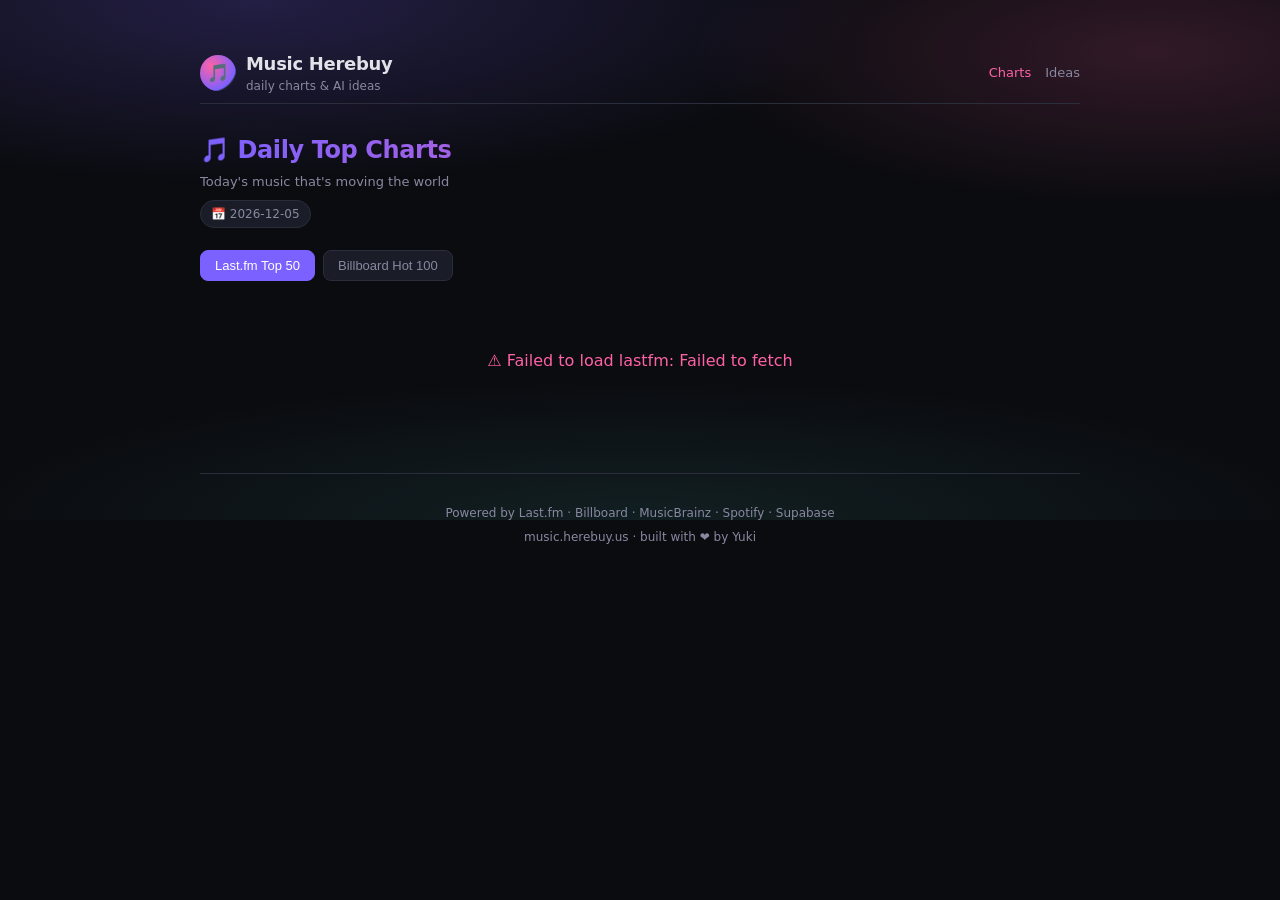
==== index.html @ c77b3f7d "feat: static site — daily charts + AI music ideas (3 pages, dark theme, responsive) - index.html: La" ====
<!DOCTYPE html>
<html lang="en">
<head>
<meta charset="utf-8">
<meta name="viewport" content="width=device-width, initial-scale=1">
<title>Music Herebuy · Daily Top Charts</title>
<meta name="description" content="Daily top music charts from Last.fm and Billboard, powered by Supabase">
<meta name="page" content="home">
<link rel="stylesheet" href="app.css">
<script src="config.js"></script>
<script src="app.js"></script>
</head>
<body>
<div class="container">
  <header>
    <div class="brand">
      <div class="logo">🎵</div>
      <div>
        <div class="name">Music Herebuy</div>
        <div class="tag">daily charts &amp; AI ideas</div>
      </div>
    </div>
    <div class="nav">
      <a href="index.html" class="active">Charts</a>
      <a href="ideas.html">Ideas</a>
    </div>
  </header>
  <div id="content"></div>
</div>
</body>
</html>
---- app.css ----
/* === app.css — Music Herebuy (dark theme, responsive) === */

:root {
  --bg-0: #0b0c10;
  --bg-1: #13151d;
  --bg-2: #1a1d27;
  --bg-3: #232633;
  --text: #e2e2e8;
  --text-dim: #8888a0;
  --accent: #7b61ff;
  --accent-2: #ff61a6;
  --accent-3: #4ecdc4;
  --gold: #f5c542;
  --border: #2a2d3b;
  --radius: 10px;
  --shadow: 0 4px 20px rgba(0,0,0,0.4);
}

* { margin: 0; padding: 0; box-sizing: border-box; }

html, body {
  background: var(--bg-0);
  color: var(--text);
  font-family: -apple-system, BlinkMacSystemFont, 'Inter', 'Segoe UI', system-ui, sans-serif;
  line-height: 1.5;
  -webkit-font-smoothing: antialiased;
  min-height: 100vh;
}

body::before {
  content: '';
  position: fixed;
  top: 0; left: 0; right: 0; height: 520px;
  background:
    radial-gradient(ellipse 80% 60% at 20% 0%, rgba(123,97,255,0.22), transparent 60%),
    radial-gradient(ellipse 60% 50% at 90% 10%, rgba(255,97,166,0.16), transparent 60%),
    radial-gradient(ellipse 80% 40% at 50% 100%, rgba(78,205,196,0.10), transparent 70%);
  pointer-events: none;
  z-index: 0;
}

.container {
  max-width: 920px;
  margin: 0 auto;
  padding: 28px 20px 60px;
  position: relative;
  z-index: 1;
}

/* ── Header ── */
header {
  display: flex;
  align-items: center;
  justify-content: space-between;
  padding: 22px 0 8px;
  border-bottom: 1px solid var(--border);
  margin-bottom: 28px;
}
.brand { display: flex; align-items: center; gap: 10px; }
.brand .logo {
  width: 36px; height: 36px;
  border-radius: 50%;
  background:
    radial-gradient(circle at 30% 30%, var(--accent-2), var(--accent) 70%, transparent 75%),
    var(--bg-2);
  display: flex; align-items: center; justify-content: center;
  font-size: 18px;
}
.brand .name { font-weight: 700; font-size: 18px; letter-spacing: -0.3px; }
.brand .tag { color: var(--text-dim); font-size: 12px; }
.nav { display: flex; gap: 14px; }
.nav a {
  color: var(--text-dim);
  text-decoration: none;
  font-size: 13px;
  transition: color 0.2s;
}
.nav a:hover, .nav a.active { color: var(--accent-2); }

/* ── Page title ── */
.page-title { margin-bottom: 22px; }
.page-title h1 {
  font-size: 24px;
  font-weight: 700;
  letter-spacing: -0.4px;
  background: linear-gradient(90deg, var(--accent), var(--accent-2));
  -webkit-background-clip: text;
  background-clip: text;
  -webkit-text-fill-color: transparent;
}
.page-title p { color: var(--text-dim); font-size: 13px; margin-top: 4px; }
.page-title .date-badge {
  display: inline-block;
  margin-top: 8px;
  padding: 4px 10px;
  background: var(--bg-2);
  border: 1px solid var(--border);
  border-radius: 999px;
  font-size: 12px;
  color: var(--text-dim);
}

/* ── Chart tab ── */
.tab-bar { display: flex; gap: 8px; margin-bottom: 18px; flex-wrap: wrap; }
.tab-bar button {
  background: var(--bg-2);
  border: 1px solid var(--border);
  color: var(--text-dim);
  padding: 7px 14px;
  border-radius: 8px;
  font-size: 13px;
  cursor: pointer;
  transition: all 0.2s;
}
.tab-bar button:hover { border-color: var(--accent); color: var(--text); }
.tab-bar button.active {
  background: var(--accent);
  color: #fff;
  border-color: var(--accent);
}

/* ── Track list ── */
.track-list { display: flex; flex-direction: column; gap: 6px; }
.track-row {
  display: flex;
  align-items: center;
  gap: 12px;
  padding: 10px 12px;
  border-radius: var(--radius);
  transition: background 0.15s;
}
.track-row:hover { background: var(--bg-2); }
.track-row .rank {
  width: 28px;
  text-align: center;
  color: var(--text-dim);
  font-size: 13px;
  font-weight: 600;
  font-variant-numeric: tabular-nums;
}
.track-row .rank.top3 { color: var(--gold); font-weight: 700; }
.track-row .info { flex: 1; min-width: 0; }
.track-row .title { font-weight: 600; font-size: 14.5px; white-space: nowrap; overflow: hidden; text-overflow: ellipsis; }
.track-row .artist { color: var(--text-dim); font-size: 13px; }
.track-row .meta { color: var(--text-dim); font-size: 11.5px; display: flex; gap: 8px; align-items: center; flex-wrap: wrap; }
.track-row .meta .playcount { color: var(--accent-3); }
.track-row .sp-link {
  flex-shrink: 0;
  color: var(--accent);
  text-decoration: none;
  font-size: 12px;
  padding: 4px 10px;
  border: 1px solid var(--border);
  border-radius: 6px;
  transition: all 0.2s;
}
.track-row .sp-link:hover { background: var(--accent); color: #fff; }

/* ── Ideas page ── */
.ideas-grid { display: grid; grid-template-columns: 1fr; gap: 14px; }
.idea-card {
  background: linear-gradient(135deg, var(--bg-2), var(--bg-1));
  border: 1px solid var(--border);
  border-radius: var(--radius);
  padding: 16px 18px;
  box-shadow: var(--shadow);
  transition: border-color 0.2s, transform 0.15s;
}
.idea-card:hover { border-color: var(--accent); transform: translateY(-2px); }
.idea-card .header { display: flex; justify-content: space-between; align-items: center; margin-bottom: 10px; }
.idea-card .mood {
  background: var(--accent);
  color: #fff;
  font-size: 11.5px;
  font-weight: 600;
  padding: 3px 10px;
  border-radius: 999px;
  letter-spacing: 0.3px;
  text-transform: uppercase;
}
.idea-card .style-hint {
  color: var(--accent-2);
  font-size: 11.5px;
  background: var(--bg-0);
  padding: 3px 8px;
  border-radius: 6px;
  border: 1px solid var(--border);
}
.idea-card .prompt {
  font-size: 14px;
  color: var(--text);
  line-height: 1.55;
  margin-bottom: 12px;
}
.idea-card .generated {
  display: flex; align-items: center; gap: 10px;
  padding: 10px 12px;
  background: var(--bg-0);
  border: 1px solid var(--border);
  border-radius: 8px;
}
.idea-card .generated .dot {
  width: 10px; height: 10px;
  border-radius: 50%;
  flex-shrink: 0;
}
.idea-card .generated .dot.ready { background: var(--accent-3); box-shadow: 0 0 0 0 rgba(78,205,196,0.5); animation: pulse 2s infinite; }
.idea-card .generated .dot.empty { background: var(--text-dim); }
@keyframes pulse { 0% { box-shadow: 0 0 0 0 rgba(78,205,196,0.6); } 70% { box-shadow: 0 0 0 10px rgba(78,205,196,0); } 100% { box-shadow: 0 0 0 0 rgba(78,205,196,0); } }
.idea-card .generated .state { color: var(--text-dim); font-size: 12.5px; flex: 1; }
.idea-card .generated audio { flex-shrink: 0; }

/* ── Track detail page ── */
.track-detail {
  background: linear-gradient(135deg, var(--bg-2), var(--bg-1));
  border: 1px solid var(--border);
  border-radius: 12px;
  padding: 26px 24px;
  box-shadow: var(--shadow);
  max-width: 640px;
  margin: 0 auto;
}
.track-detail .cover {
  width: 180px; height: 180px;
  border-radius: 12px;
  margin: 0 auto 22px;
  background:
    radial-gradient(circle at 30% 30%, var(--accent-2), var(--accent) 60%, var(--bg-0) 100%);
  display: flex; align-items: center; justify-content: center;
  font-size: 56px;
}
.track-detail h2 { font-size: 22px; text-align: center; margin-bottom: 4px; }
.track-detail .artist { text-align: center; color: var(--text-dim); margin-bottom: 18px; }
.track-detail .meta-grid { display: grid; grid-template-columns: 1fr 1fr; gap: 12px; margin-top: 16px; }
.track-detail .meta-item {
  padding: 10px 12px;
  background: var(--bg-0);
  border: 1px solid var(--border);
  border-radius: 8px;
  font-size: 13px;
}
.track-detail .meta-item .label { color: var(--text-dim); font-size: 11px; text-transform: uppercase; letter-spacing: 0.5px; display: block; margin-bottom: 3px; }
.track-detail .meta-item .value { word-break: break-all; color: var(--accent); }
.track-detail .sp-link-big {
  display: block;
  text-align: center;
  padding: 11px;
  margin-top: 18px;
  background: var(--accent);
  color: #fff;
  text-decoration: none;
  border-radius: 8px;
  font-weight: 600;
  transition: background 0.2s;
}
.track-detail .sp-link-big:hover { background: var(--accent-2); }

/* ── Footer ── */
footer {
  margin-top: 50px;
  padding-top: 18px;
  border-top: 1px solid var(--border);
  color: var(--text-dim);
  font-size: 12px;
  text-align: center;
}
.tag-cloud { display: flex; gap: 6px; flex-wrap: wrap; justify-content: center; margin-bottom: 12px; }
.tag-cloud span {
  background: var(--bg-2);
  border: 1px solid var(--border);
  border-radius: 6px;
  padding: 3px 9px;
  font-size: 11.5px;
  color: var(--text-dim);
}
.tag-cloud span.hot { color: var(--accent-2); border-color: var(--accent-2); }

/* ── Loading / empty / error ── */
.loading, .empty, .error {
  text-align: center;
  padding: 50px 20px;
  color: var(--text-dim);
}
.loading::after {
  content: '';
  display: inline-block;
  width: 18px; height: 18px;
  border: 2px solid var(--border);
  border-top-color: var(--accent);
  border-radius: 50%;
  animation: spin 0.8s linear infinite;
  margin-left: 10px;
  vertical-align: middle;
}
@keyframes spin { to { transform: rotate(360deg); } }
.error { color: var(--accent-2); }

/* ── Responsive ── */
@media (min-width: 600px) {
  .ideas-grid { grid-template-columns: 1fr 1fr; }
  .track-detail { padding: 30px 32px; }
}
@media (max-width: 480px) {
  header { flex-direction: column; gap: 10px; }
  .track-row .sp-link { display: none; }
}
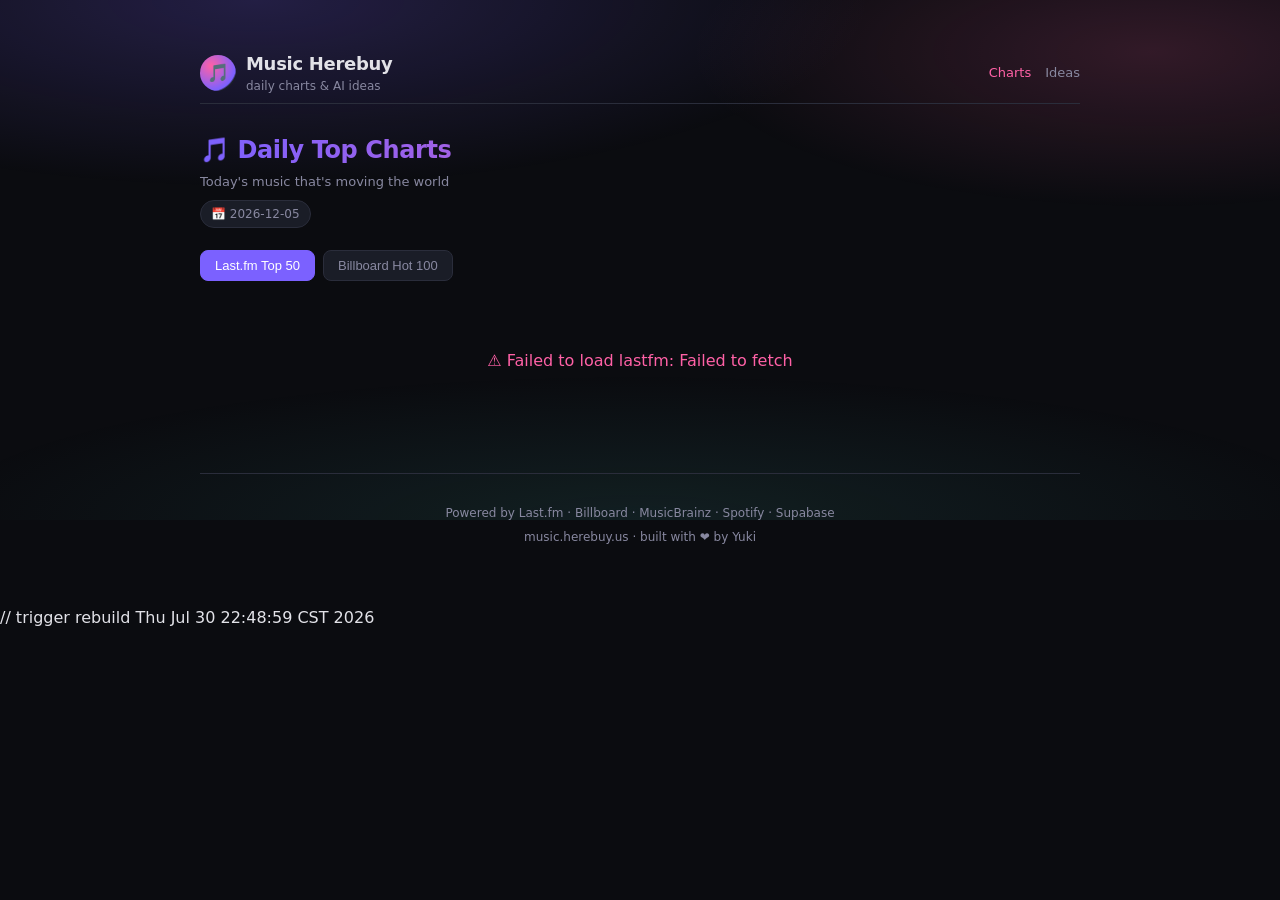
==== commit 17ffc8da: "chore: trigger CF Pages rebuild with anon key" ====
--- a/index.html
+++ b/index.html
@@ -28,4 +28,4 @@
   <div id="content"></div>
 </div>
 </body>
-</html>+</html>// trigger rebuild Thu Jul 30 22:48:59 CST 2026
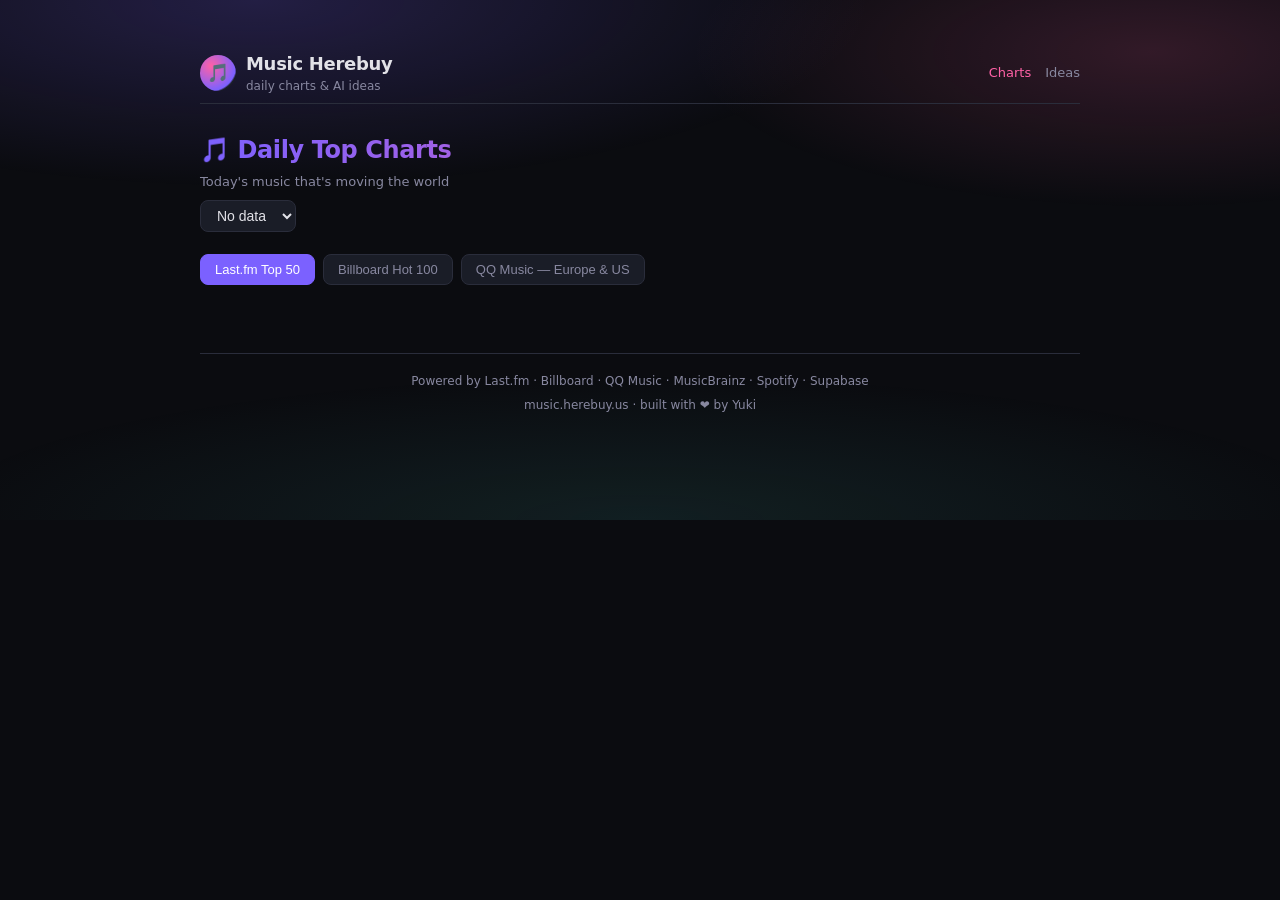
==== commit ccf75daf: "Remove stale trigger rebuild comment from index.html" ====
--- a/index.html
+++ b/index.html
@@ -28,4 +28,4 @@
   <div id="content"></div>
 </div>
 </body>
-</html>// trigger rebuild Thu Jul 30 22:48:59 CST 2026
+</html>
--- a/app.css
+++ b/app.css
@@ -100,6 +100,27 @@
   color: var(--text-dim);
 }
 
+/* ── Date selector ── */
+.date-row { display: flex; align-items: center; gap: 12px; margin-top: 8px; flex-wrap: wrap; }
+.date-select {
+  padding: 6px 12px;
+  background: var(--bg-2);
+  border: 1px solid var(--border);
+  border-radius: 8px;
+  color: var(--text);
+  font-size: 14px;
+  cursor: pointer;
+}
+.date-select:focus { outline: none; border-color: var(--accent); }
+.date-hint { font-size: 12px; color: var(--text-dim); }
+
+/* ── Trend badges ── */
+.trend { font-size: 11px; padding: 2px 6px; border-radius: 4px; font-weight: 600; margin-left: 4px; }
+.trend.up   { color: #22c55e; background: rgba(34,197,94,0.12); }
+.trend.down { color: #ef4444; background: rgba(239,68,68,0.12); }
+.trend.same { color: var(--text-dim); background: var(--bg-2); }
+.trend.new  { color: #a855f7; background: rgba(168,85,247,0.12); }
+
 /* ── Chart tab ── */
 .tab-bar { display: flex; gap: 8px; margin-bottom: 18px; flex-wrap: wrap; }
 .tab-bar button {
@@ -137,8 +158,29 @@
   font-size: 13px;
   font-weight: 600;
   font-variant-numeric: tabular-nums;
+  flex-shrink: 0;
 }
 .track-row .rank.top3 { color: var(--gold); font-weight: 700; }
+.track-cover {
+  width: 44px;
+  height: 44px;
+  border-radius: 8px;
+  object-fit: cover;
+  flex-shrink: 0;
+  background: var(--bg-3);
+}
+.track-cover-placeholder {
+  width: 44px;
+  height: 44px;
+  border-radius: 8px;
+  background: var(--bg-3);
+  display: flex;
+  align-items: center;
+  justify-content: center;
+  font-size: 18px;
+  color: var(--text-dim);
+  flex-shrink: 0;
+}
 .track-row .info { flex: 1; min-width: 0; }
 .track-row .title { font-weight: 600; font-size: 14.5px; white-space: nowrap; overflow: hidden; text-overflow: ellipsis; }
 .track-row .artist { color: var(--text-dim); font-size: 13px; }
@@ -155,6 +197,57 @@
   transition: all 0.2s;
 }
 .track-row .sp-link:hover { background: var(--accent); color: #fff; }
+
+/* ── Track detail ── */
+.track-detail {
+  background: linear-gradient(135deg, var(--bg-2), var(--bg-1));
+  border: 1px solid var(--border);
+  border-radius: 12px;
+  padding: 26px 24px;
+  box-shadow: var(--shadow);
+  max-width: 640px;
+  margin: 0 auto;
+}
+.track-detail-cover,
+.track-detail-cover-placeholder {
+  width: 180px; height: 180px;
+  border-radius: 12px;
+  margin: 0 auto 22px;
+  display: block;
+}
+.track-detail-cover {
+  object-fit: cover;
+}
+.track-detail-cover-placeholder {
+  background: radial-gradient(circle at 30% 30%, var(--accent-2), var(--accent) 60%, var(--bg-0) 100%);
+  display: flex; align-items: center; justify-content: center;
+  font-size: 56px;
+}
+.track-detail h2 { font-size: 22px; text-align: center; margin-bottom: 4px; }
+.track-detail .artist { text-align: center; color: var(--text-dim); margin-bottom: 18px; }
+.track-detail .meta-grid { display: grid; grid-template-columns: 1fr 1fr; gap: 12px; margin-top: 16px; }
+.track-detail .meta-item {
+  padding: 10px 12px;
+  background: var(--bg-0);
+  border: 1px solid var(--border);
+  border-radius: 8px;
+  font-size: 13px;
+}
+.track-detail .meta-item .label { color: var(--text-dim); font-size: 11px; text-transform: uppercase; letter-spacing: 0.5px; display: block; margin-bottom: 3px; }
+.track-detail .meta-item .value { word-break: break-all; color: var(--accent); }
+.track-detail .sp-link-big {
+  display: block;
+  text-align: center;
+  padding: 11px;
+  margin-top: 18px;
+  background: var(--accent);
+  color: #fff;
+  text-decoration: none;
+  border-radius: 8px;
+  font-weight: 600;
+  transition: background 0.2s;
+}
+.track-detail .sp-link-big:hover { background: var(--accent-2); }
 
 /* ── Ideas page ── */
 .ideas-grid { display: grid; grid-template-columns: 1fr; gap: 14px; }
@@ -210,51 +303,6 @@
 .idea-card .generated .state { color: var(--text-dim); font-size: 12.5px; flex: 1; }
 .idea-card .generated audio { flex-shrink: 0; }
 
-/* ── Track detail page ── */
-.track-detail {
-  background: linear-gradient(135deg, var(--bg-2), var(--bg-1));
-  border: 1px solid var(--border);
-  border-radius: 12px;
-  padding: 26px 24px;
-  box-shadow: var(--shadow);
-  max-width: 640px;
-  margin: 0 auto;
-}
-.track-detail .cover {
-  width: 180px; height: 180px;
-  border-radius: 12px;
-  margin: 0 auto 22px;
-  background:
-    radial-gradient(circle at 30% 30%, var(--accent-2), var(--accent) 60%, var(--bg-0) 100%);
-  display: flex; align-items: center; justify-content: center;
-  font-size: 56px;
-}
-.track-detail h2 { font-size: 22px; text-align: center; margin-bottom: 4px; }
-.track-detail .artist { text-align: center; color: var(--text-dim); margin-bottom: 18px; }
-.track-detail .meta-grid { display: grid; grid-template-columns: 1fr 1fr; gap: 12px; margin-top: 16px; }
-.track-detail .meta-item {
-  padding: 10px 12px;
-  background: var(--bg-0);
-  border: 1px solid var(--border);
-  border-radius: 8px;
-  font-size: 13px;
-}
-.track-detail .meta-item .label { color: var(--text-dim); font-size: 11px; text-transform: uppercase; letter-spacing: 0.5px; display: block; margin-bottom: 3px; }
-.track-detail .meta-item .value { word-break: break-all; color: var(--accent); }
-.track-detail .sp-link-big {
-  display: block;
-  text-align: center;
-  padding: 11px;
-  margin-top: 18px;
-  background: var(--accent);
-  color: #fff;
-  text-decoration: none;
-  border-radius: 8px;
-  font-weight: 600;
-  transition: background 0.2s;
-}
-.track-detail .sp-link-big:hover { background: var(--accent-2); }
-
 /* ── Footer ── */
 footer {
   margin-top: 50px;
@@ -264,16 +312,6 @@
   font-size: 12px;
   text-align: center;
 }
-.tag-cloud { display: flex; gap: 6px; flex-wrap: wrap; justify-content: center; margin-bottom: 12px; }
-.tag-cloud span {
-  background: var(--bg-2);
-  border: 1px solid var(--border);
-  border-radius: 6px;
-  padding: 3px 9px;
-  font-size: 11.5px;
-  color: var(--text-dim);
-}
-.tag-cloud span.hot { color: var(--accent-2); border-color: var(--accent-2); }
 
 /* ── Loading / empty / error ── */
 .loading, .empty, .error {
@@ -303,4 +341,5 @@
 @media (max-width: 480px) {
   header { flex-direction: column; gap: 10px; }
   .track-row .sp-link { display: none; }
-}+  .track-cover, .track-cover-placeholder { width: 38px; height: 38px; }
+}
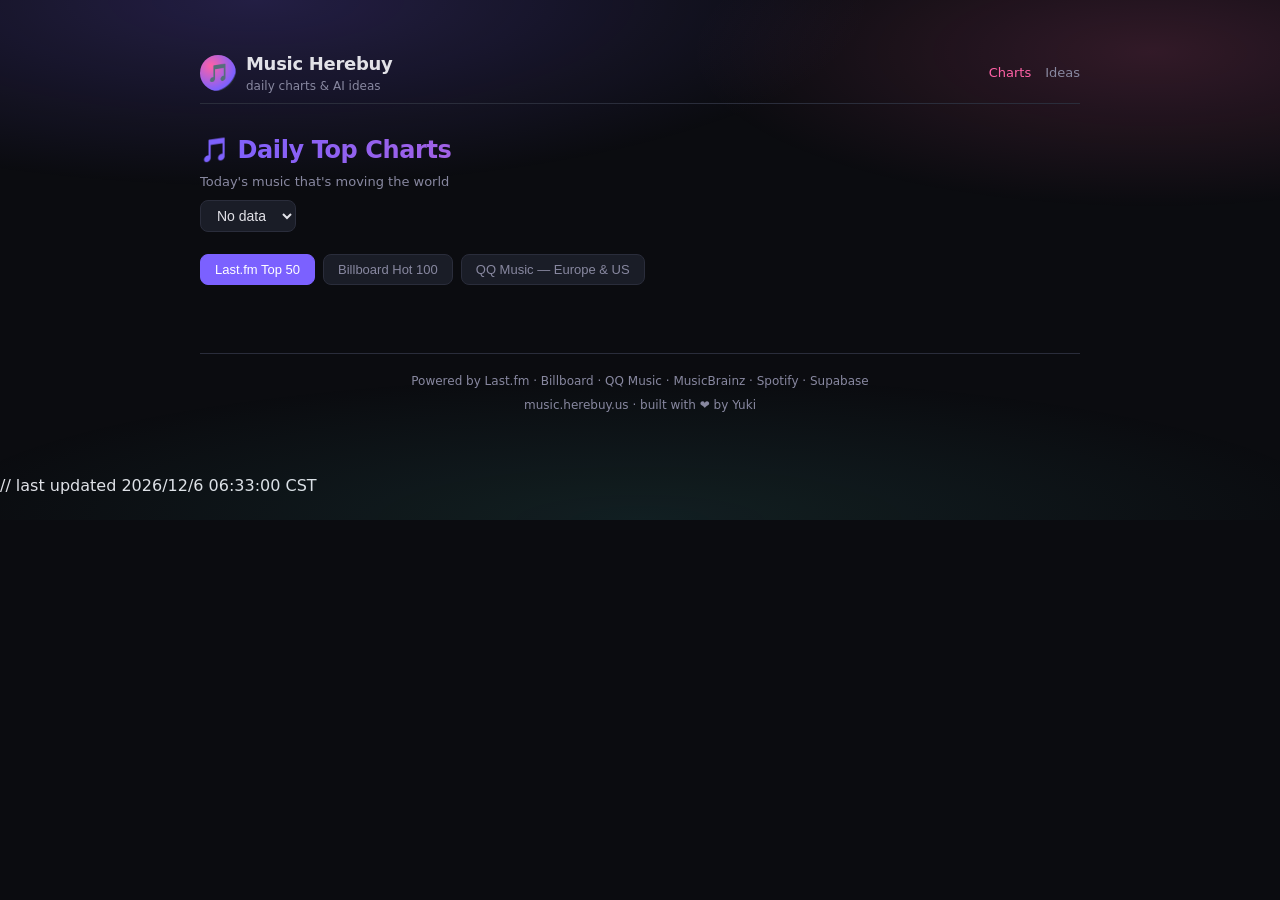
==== commit 18a767ed: "Show live last-updated timestamp in index.html footer" ====
--- a/index.html
+++ b/index.html
@@ -29,3 +29,4 @@
 </div>
 </body>
 </html>
+<script>document.write(' // last updated ' + new Date().toLocaleString('zh-CN', {timeZone:'Asia/Shanghai'}) + ' CST');</script>
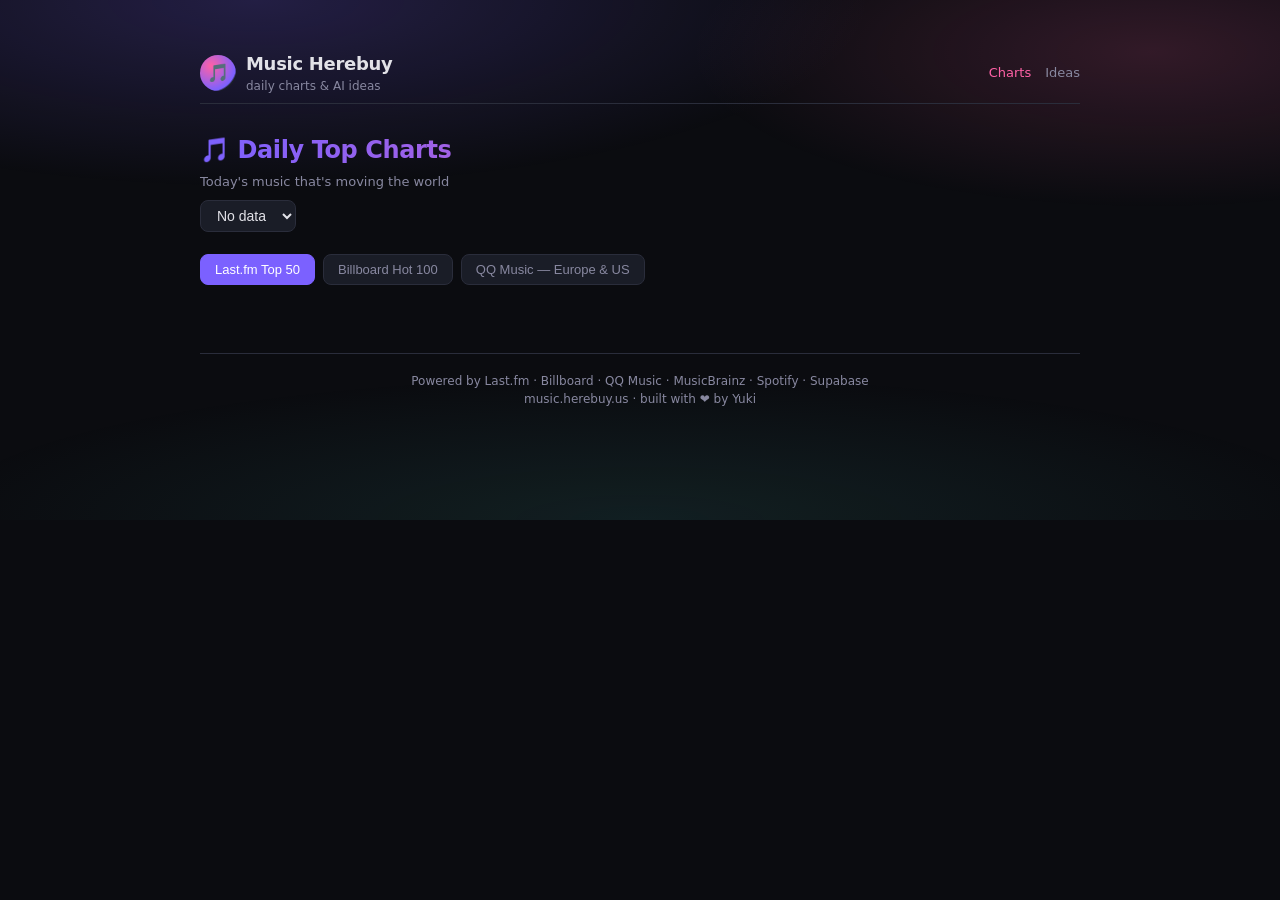
==== commit b7e2ce02: "remove stale trigger rebuild comment" ====
--- a/index.html
+++ b/index.html
@@ -29,4 +29,3 @@
 </div>
 </body>
 </html>
-<script>document.write(' // last updated ' + new Date().toLocaleString('zh-CN', {timeZone:'Asia/Shanghai'}) + ' CST');</script>
